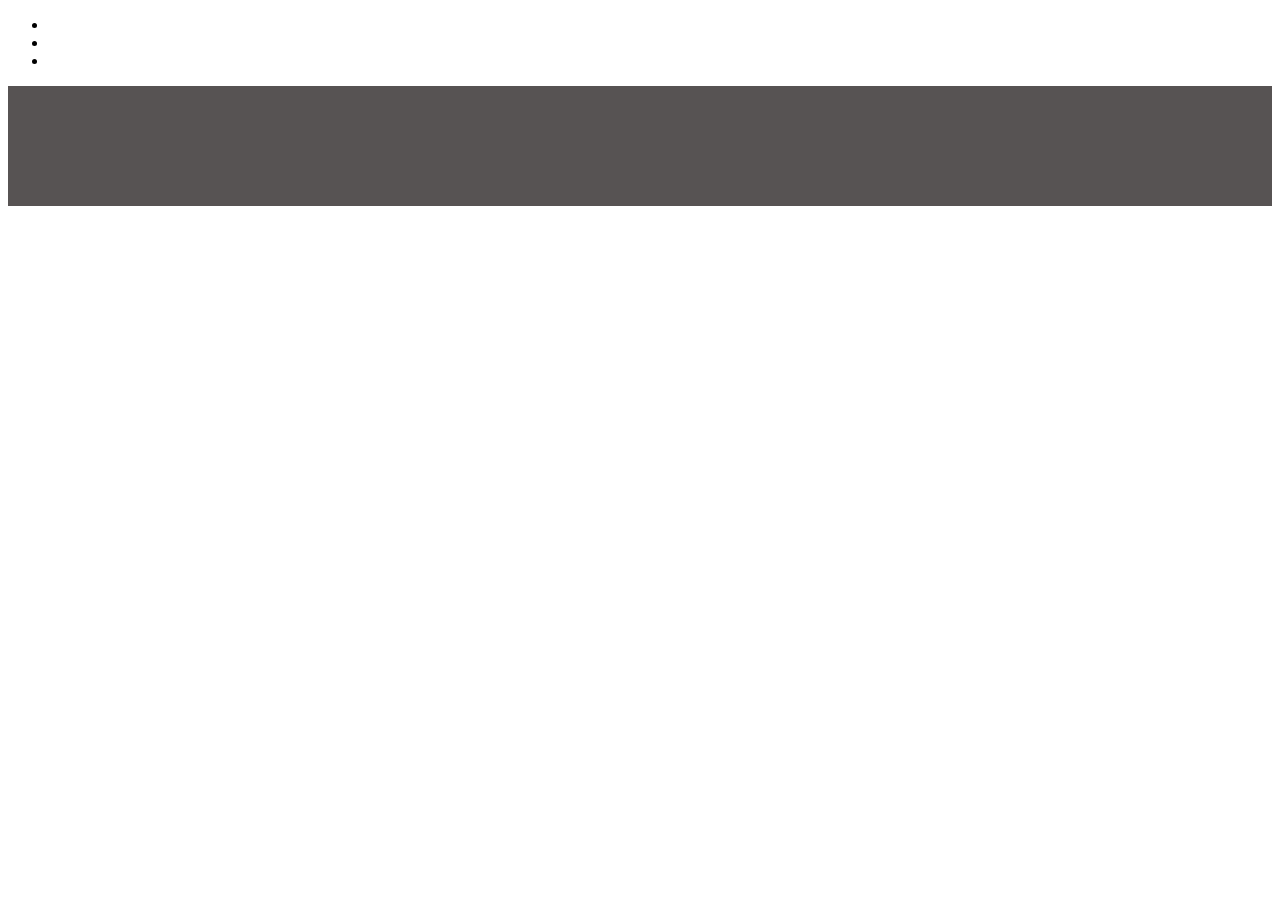
==== projects.html @ a20b2c2b "updates" ====
<!doctype html>
<html lang="en">
<head>
	<meta charset="UTF-8">
	<meta name="viewport" content="width=device-width, initial-scale=1">
	<link rel="stylesheet" href="http://yui.yahooapis.com/pure/0.4.2/pure-min.css">
	<!--<link rel="stylesheet" href="css/reset.css" type="text/css">-->
	<link rel="stylesheet"  href="css/main.css" type="text/css">
	<title>New Responsive Site</title>
</head>
<body>
<div class="main">
<header></header>
		<div class="navigation">
		<nav>
			<ul>
				<li></li>
				<li></li>
				<li></li>
			</ul>
		</nav>
	</div>
</div>
	<div></div>
	<footer></footer>
</body>
</html>
---- css/main.css ----
h1{
	font-family: 'Great Vibes', cursive;
	font-size: 3em;
}
.navbar{
	margin-bottom: 0;
	border: 0;
	border-radius: 0;
}
.navbar-default .navbar-nav > li > a {
    color: #E82C0C;
}
.navbar-default .navbar-nav > li > a:hover, .navbar-default .navbar-nav > li > a:focus {
    color: #E87662;
    background-color: transparent;
    border-bottom: solid 5px #FF0000;
}
a:focus{
	outline: none;
}
.navbar-toggle{
	border-radius: 0;
	border-width: 0;
	transition:all 250ms ease-out;
}
.navbar-default .navbar-toggle:hover .icon-bar {
	background-color: #000;
}
.navbar-default .navbar-toggle:hover {
	background-color: transparent;
}
.jumbotron{
	background-attachment: fixed;
	background-image: url(../images/jumbotron.jpg);
	background-repeat: no-repeat;
	width: 100%;
	background-position: center bottom;
	background-size: cover;
	height: 500px;
	position: relative;
}
.jumbotron h1{
	color: white;
	float: right;
	margin-top: 140px;
}
main{
	position: relative;
	clear: both;
}
.back{
	width: 60px;
	height: 60px;
	float: right;
/*	position: fixed;*/
}
#back{
	text-align: center;
}
a{
	color: #D4E5FC;
}
.back a:hover{
	text-decoration: none;
	color: #A3C3ED;
}
.about{
	margin-bottom: 50px;
	width: 90%;
	margin: 0 auto;
}
.middle {
    background-color: #FFDE95;
    margin-top: -25px;
    padding-bottom: 40px;
    padding-top: 60px;
    width: 90%;
    margin: 0 auto;
}
.side{
	width: 90%;
    margin: 0 auto;
/*    background-color: #F2F6DD;*/
    margin-top: 20px;
}
.lastlist{
	
}
.icons{
	color: #FF530D;
	text-shadow: 2px 2px #727272;
}
.coverflip img{

}
.portsec{
	background-color: #FFDE95;
	width: 90%;
}
.portgrid{
	margin-top: 20px;
}
div .coverflip {
	max-height: 335px;
	overflow: hidden;
	position: relative;
	background-color: #FF892C;
	-webkit-transition: max-height 0.75s ease 0s;
	-moz-transition: max-height 0.75s ease 0s;
	-ms-transition: max-height 0.75s ease 0s;
	-o-transition: max-height 0.75s ease 0s;
	transition: max-height 0.75s ease 0s;
}
div .coverflip:hover {
	max-height: 999px;
}
#pics{
	margin: 0 auto;
}
.flipinfo{
	padding: 10px;
	color: #000;
}
footer{
	width: 100%;
	height: 100px;
	background-color: #575353;
	clear: both;
	text-align: center;
	padding-top: 20px;
}
.btn-primary{
	margin-top: 10px;
	background-color: #FF530D;
	border: none;
}
.btn-primary:hover, a:hover, a:focus{
	border: none;
	background-color: #FFA34E;
	text-decoration: none;
	color: #fff;
}

@media screen and (max-width: 480px){

	div .coverflip{
		max-height: 600px;
		overflow: visible;
		margin-bottom: 10px;
		-webkit-transition: max-height 0s ease 0s;
		-moz-transition: max-height 0s ease 0s;
		-ms-transition: max-height 0s ease 0s;
		-o-transition: max-height 0s ease 0s;
		transition: max-height 0s ease 0s;
	}
	div .coverflip:hover{
		height: 100%;
	}

}
/*.socialsec{
	display: block;
	list-style: none;
	color: #fff;
	float: right;
	margin-top: -25px;
}
.socicon{
	float: left;
	text-align: center;
	width: 80px;
}*/
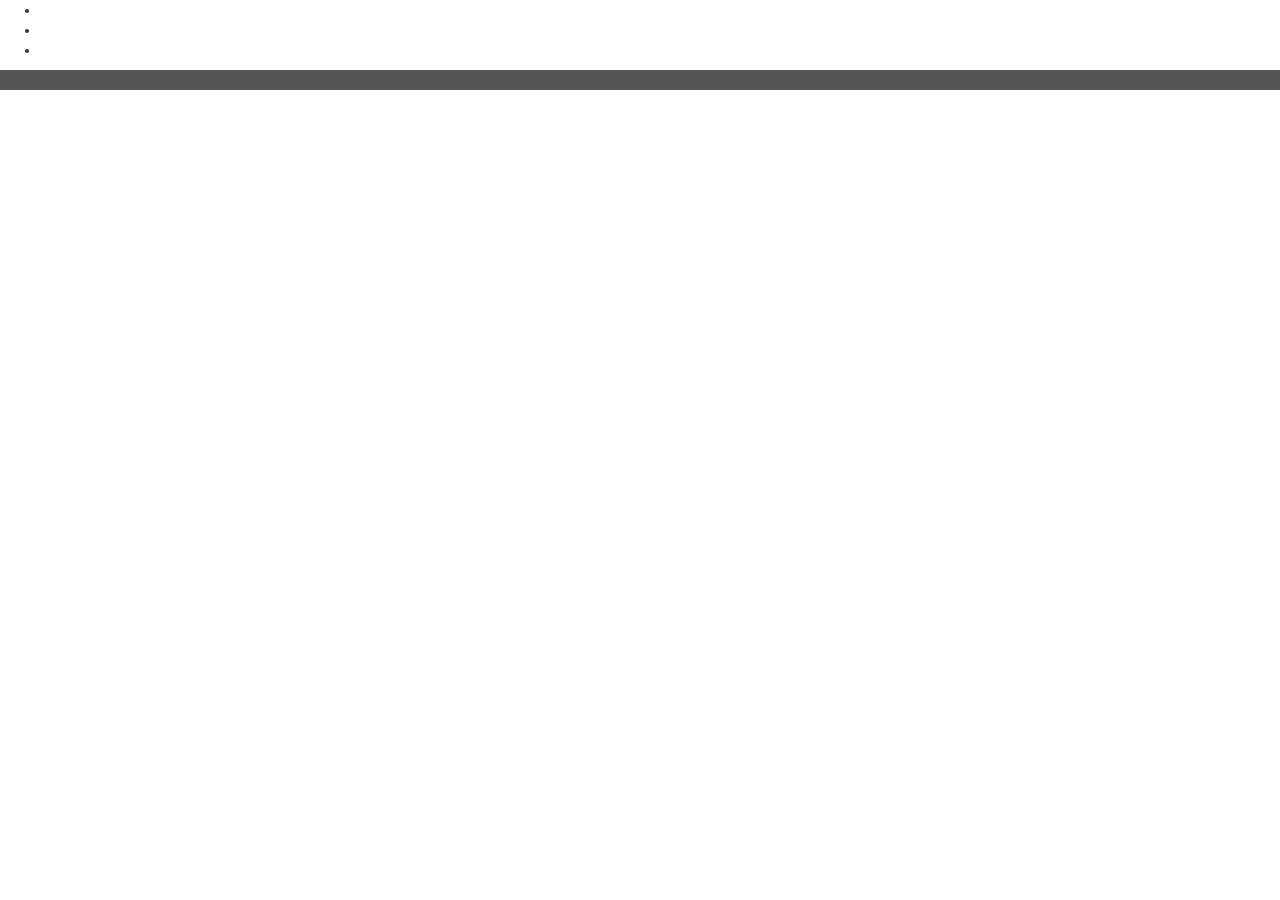
==== commit f4356812: "new 5_9" ====
--- a/projects.html
+++ b/projects.html
@@ -3,10 +3,14 @@
 <head>
 	<meta charset="UTF-8">
 	<meta name="viewport" content="width=device-width, initial-scale=1">
-	<link rel="stylesheet" href="http://yui.yahooapis.com/pure/0.4.2/pure-min.css">
-	<!--<link rel="stylesheet" href="css/reset.css" type="text/css">-->
+	<meta name="description" content="We love to create and share the love.">
+	<meta name="keywords" content="web, design, creative">
+	<link rel="stylesheet" href="http://netdna.bootstrapcdn.com/bootstrap/3.1.1/css/bootstrap.min.css">
+	<link rel="stylesheet" href="http://netdna.bootstrapcdn.com/font-awesome/4.0.3/css/font-awesome.css">
 	<link rel="stylesheet"  href="css/main.css" type="text/css">
-	<title>New Responsive Site</title>
+	<link href='http://fonts.googleapis.com/css?family=Great+Vibes' rel='stylesheet' type='text/css'>
+	<link rel="icon" href="favicon.ico" type="image/x-icon">
+	<title>Creative House ~ Projects</title>
 </head>
 <body>
 <div class="main">
--- a/css/main.css
+++ b/css/main.css
@@ -53,7 +53,6 @@
 	width: 60px;
 	height: 60px;
 	float: right;
-/*	position: fixed;*/
 }
 #back{
 	text-align: center;
@@ -124,23 +123,74 @@
 }
 footer{
 	width: 100%;
-	height: 100px;
+	height: auto;
 	background-color: #575353;
 	clear: both;
 	text-align: center;
 	padding-top: 20px;
 }
+.socicon .fa{
+	color: #fff;
+}
+a .fa:hover{
+	color: #3D3F40;
+}
 .btn-primary{
 	margin-top: 10px;
 	background-color: #FF530D;
 	border: none;
 }
-.btn-primary:hover, a:hover, a:focus{
+.btn-primary:hover{
 	border: none;
 	background-color: #FFA34E;
 	text-decoration: none;
+	border: none;
 	color: #fff;
 }
+.footericons li{
+	list-style: none;
+	display: inline;
+	margin-right: 50px;
+}
+.footericons{
+	margin-top: 20px;
+}
+.form{
+	width: 90%;
+	background-color: #FFDE95;
+	padding: 30px;
+}
+.form h2{
+	font-size: 2.6em;
+}
+fieldset label{
+	margin-bottom: 20px;
+}
+input{
+	width: 250px;
+}
+.form-control{
+	width: 500px;
+}
+.thanks{
+	float: right;
+	width: 50%;
+	height: 30%;
+}
+.address li{
+	list-style: none;
+	line-height: 2.5em;
+	font-size: 1.2em;
+	color: #7A7D80;
+}
+.services li{
+	color: #7A7D80;
+	line-height: 2.5em;
+}
+h1 .contact{
+	float: right;
+}
+
 
 @media screen and (max-width: 480px){
 
@@ -157,17 +207,8 @@
 	div .coverflip:hover{
 		height: 100%;
 	}
-
-}
-/*.socialsec{
-	display: block;
-	list-style: none;
-	color: #fff;
-	float: right;
-	margin-top: -25px;
-}
-.socicon{
-	float: left;
+	.footericons li{
 	text-align: center;
-	width: 80px;
-}*/
+	}
+
+}